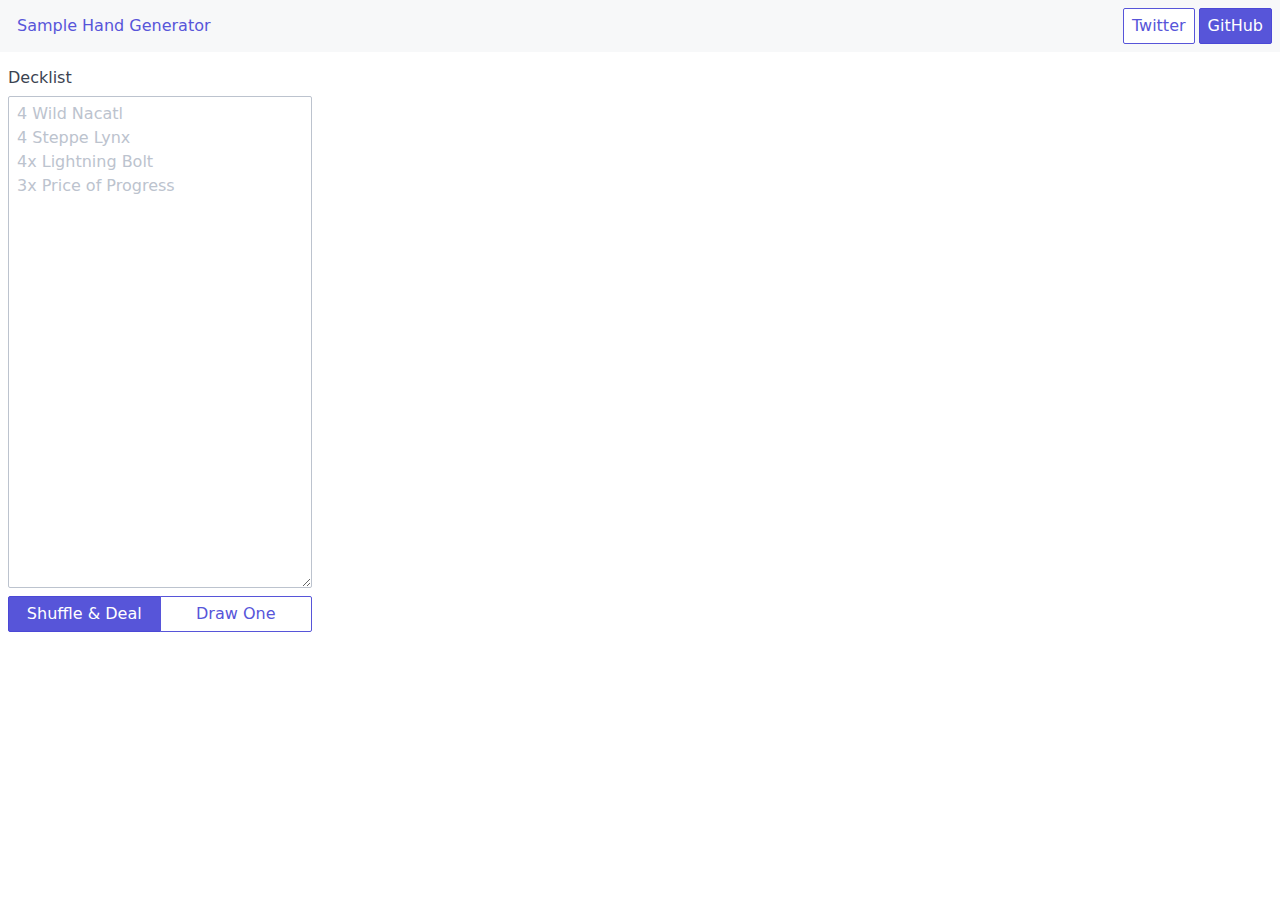
==== index.html @ 3a54f727 "feat: initial commit" ====
<html lang="en-US">

<head>
    <title>Sample Hand Generator</title>
    <meta charset="utf-8">
    <meta http-equiv="content-type" content="text/html; charset=utf-8">
    <meta name="author" content="haganbmj">
    <meta name="description" content="Sample Hand Generator - Magic the Gathering">
    <meta name="keywords" content="mtg,Magic,Magic the Gathering,Sample Hand,Playtest,Hand">
    <meta name="viewport" content="width=device-width, initial-scale=1.0">

    <meta name="twitter:title" content="MTG Sample Hand Generator">
    <meta name="twitter:creator" content="@haganbmj">
    <meta name="twitter:description" content="Sample Hand Generator - Magic the Gathering">
    <meta name="twitter:card" content="summary">

    <link rel="stylesheet" type="text/css" href="./css/spectre.css">
    <link rel="stylesheet" type="text/css" href="./css/sample-hand.css">
</head>

<template id="card-template">
    <div class="column col-3">
        <div class="card-name">Card Name</div>
        <img class="card-image img-responsive" src="./img/card_back.jpg"/>
    </div>
</template>

<body>
    <header class="navbar">
        <section class="navbar-section">
            <a href="/" class="btn btn-link">Sample Hand Generator</a>
        </section>
        <!-- <section class="navbar-center"></section> -->
        <section class="navbar-section">
            <a href="https://twitter.com/haganbmj" target="_blank" class="btn ml-1">Twitter</a>
            <a href="https://github.com/haganbmj/sample-hand" target="_blank" class="btn btn-primary ml-1">GitHub</a>
        </section>
    </header>

    <div id="content" class="container">
        <div class="columns">
            <div class="column col-3">
                <div class="form-group">
                    <label class="form-label" for="deck-input">Decklist</label>
                    <textarea id="deck-input" class="form-input" rows="20"
                        placeholder="4 Wild Nacatl&#10;4 Steppe Lynx&#10;4x Lightning Bolt&#10;3x Price of Progress"></textarea>
                </div>

                <div class="btn-group btn-group-block">
                    <button id="shuffle" class="btn btn-primary" onclick="shuffleAndDeal();">Shuffle & Deal</button>
                    <button id="draw" class="btn" onclick="draw(1);">Draw One</button>
                </div>
            </div>
            <div class="column col-9">
                <div id="hand" class="columns"></div>
            </div>
        </div>
    </div>
</body>

<script type="text/javascript" src="./js/sample-hand.js"></script>

</html>
---- css/sample-hand.css ----
html {
    --nord-0: #2E3440;
    --nord-1: #3B4252;
    --nord-2: #434C5E;
    --nord-3: #4C566A;
    
    --nord-4: #D8DEE9;
    --nord-5: #E5E9F0;
    --nord-6: #ECEFF4;
    
    --nord-7: #8FBCBB;
    --nord-8: #88C0D0;
    --nord-9: #81A1C1;
    --nord-10: #5E81AC;
    
    --nord-11: #BF616A;
    --nord-12: #D08770;
    --nord-13: #EBCB8B;
    --nord-14: #A3BE8C;
    --nord-15: #B48EAD;
}

.navbar {
    background: #f7f8f9;
    padding: .4rem;
}

#content {
    padding: .4rem;
}

#hand > .column {
    padding: 0;
}

img.card-image {
    border-radius: 4.75% / 3.5%;
}
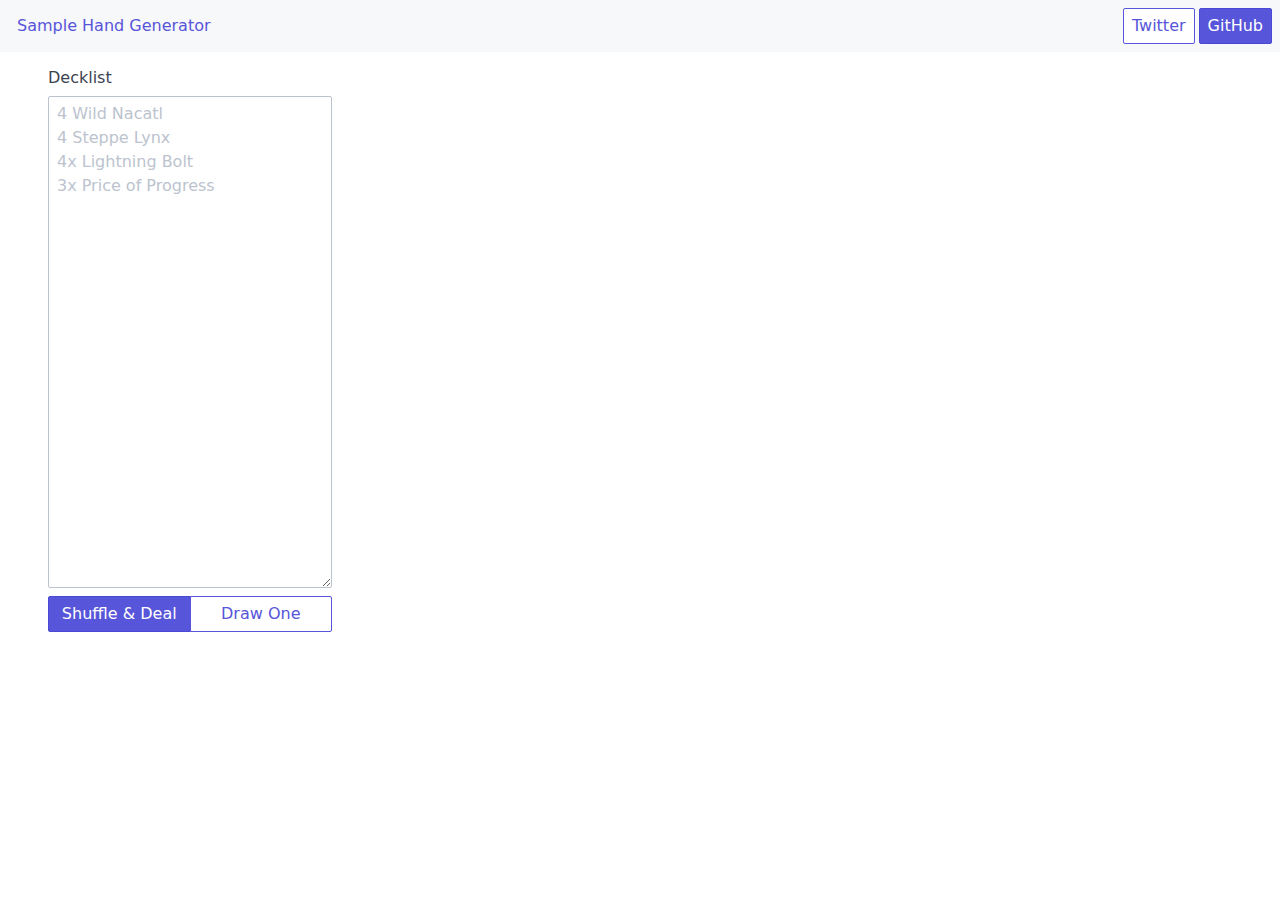
==== commit a82d6198: "misc: add some page sizing adjustments" ====
--- a/index.html
+++ b/index.html
@@ -19,7 +19,7 @@
 </head>
 
 <template id="card-template">
-    <div class="column col-3">
+    <div class="column col-3 col-sm-6">
         <div class="card-name">Card Name</div>
         <img class="card-image img-responsive" src="./img/card_back.jpg"/>
     </div>
@@ -31,7 +31,7 @@
             <a href="/" class="btn btn-link">Sample Hand Generator</a>
         </section>
         <!-- <section class="navbar-center"></section> -->
-        <section class="navbar-section">
+        <section class="navbar-section hide-sm">
             <a href="https://twitter.com/haganbmj" target="_blank" class="btn ml-1">Twitter</a>
             <a href="https://github.com/haganbmj/sample-hand" target="_blank" class="btn btn-primary ml-1">GitHub</a>
         </section>
@@ -39,7 +39,7 @@
 
     <div id="content" class="container">
         <div class="columns">
-            <div class="column col-3">
+            <div class="column col-3 col-sm-12">
                 <div class="form-group">
                     <label class="form-label" for="deck-input">Decklist</label>
                     <textarea id="deck-input" class="form-input" rows="20"
@@ -51,7 +51,7 @@
                     <button id="draw" class="btn" onclick="draw(1);">Draw One</button>
                 </div>
             </div>
-            <div class="column col-9">
+            <div class="column col-9 col-sm-12">
                 <div id="hand" class="columns"></div>
             </div>
         </div>
--- a/css/sample-hand.css
+++ b/css/sample-hand.css
@@ -27,6 +27,8 @@
 
 #content {
     padding: .4rem;
+    max-width: 1200px;
+    margin: 0 auto;
 }
 
 #hand > .column {
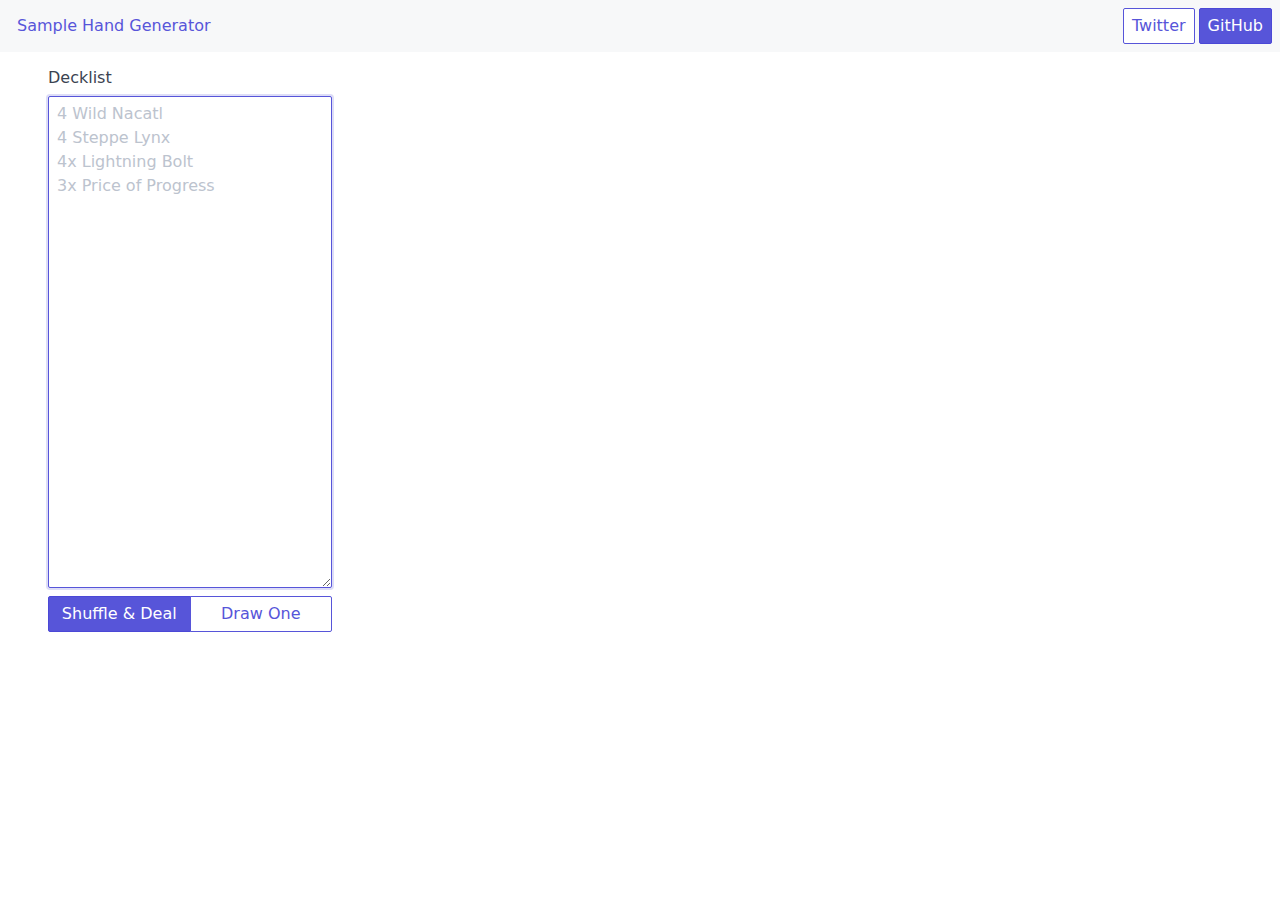
==== commit e7603372: "misc: only show card name when image not available" ====
--- a/index.html
+++ b/index.html
@@ -20,7 +20,9 @@
 
 <template id="card-template">
     <div class="column col-3 col-sm-6">
-        <div class="card-name">Card Name</div>
+        <div class="card-header">
+            <div class="card-name text-ellipsis px-2">Card Name</div>
+        </div>
         <img class="card-image img-responsive" src="./img/card_back.jpg"/>
     </div>
 </template>
@@ -42,7 +44,7 @@
             <div class="column col-3 col-sm-12">
                 <div class="form-group">
                     <label class="form-label" for="deck-input">Decklist</label>
-                    <textarea id="deck-input" class="form-input" rows="20"
+                    <textarea id="deck-input" class="form-input" rows="20" autofocus
                         placeholder="4 Wild Nacatl&#10;4 Steppe Lynx&#10;4x Lightning Bolt&#10;3x Price of Progress"></textarea>
                 </div>
 
--- a/css/sample-hand.css
+++ b/css/sample-hand.css
@@ -37,4 +37,15 @@
 
 img.card-image {
     border-radius: 4.75% / 3.5%;
+}
+
+.card-header {
+    position: relative;
+    top: 12px;
+    height: 0;
+}
+
+.card-name {
+    color: white;
+    background: black;
 }